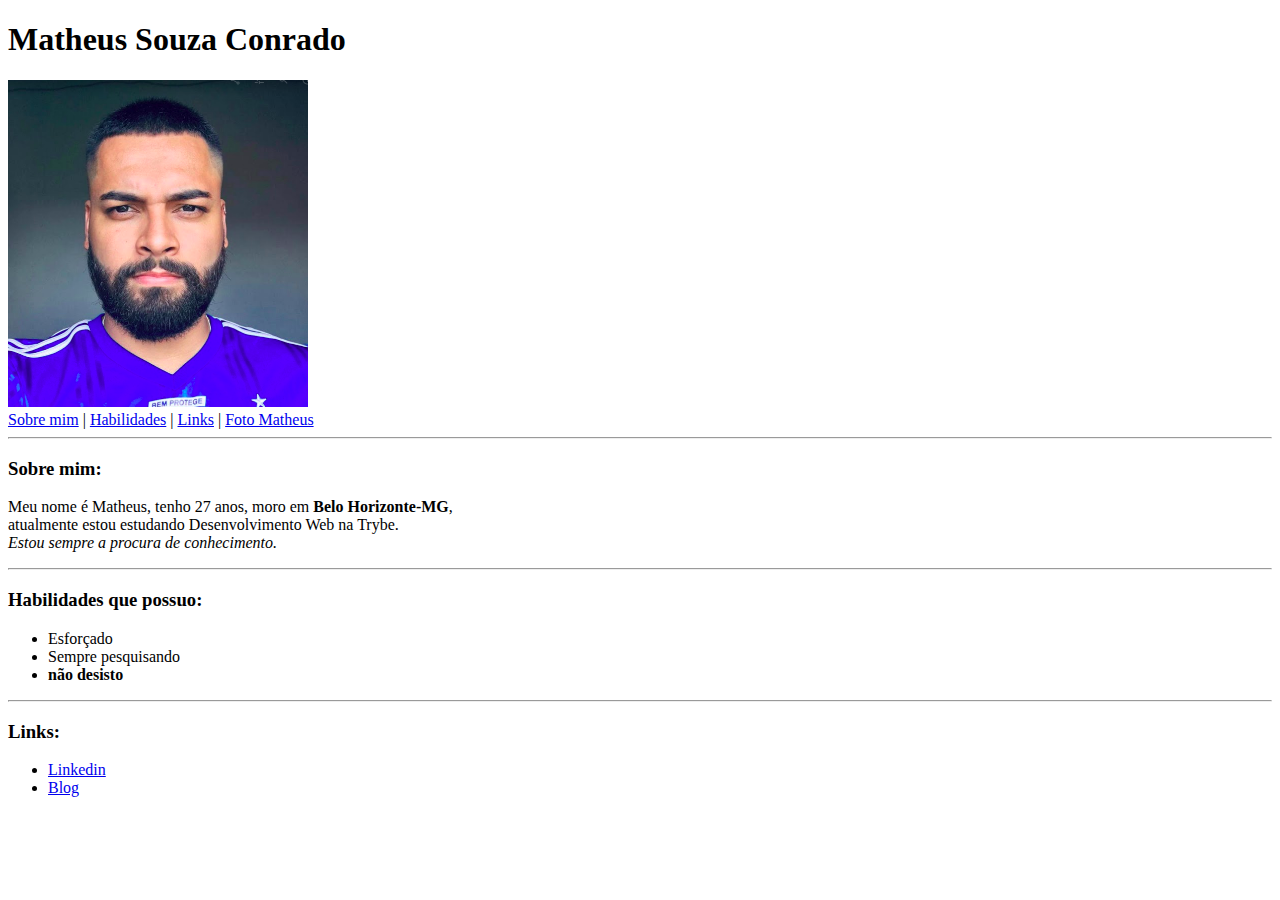
==== index.html @ 58592ba6 "Trocando Foto e nome do site" ====
<!DOCTYPE html>
<html lang="pt-br">
    <head>
        <meta charset="UTF-8">
        <meta http-equiv="X-UA-Compatible" content="IE=edge">
        <meta name="viewport" content="width=device-width, initial-scale=1.0">
        <title>Matheus Souza Conrado</title>
    </head>

    <body></body>

        <h1>Matheus Souza Conrado</h1>

        <img id='foto' src="imag/matheus.png" alt="Foto Matheus" width="300px">
        
        <br>
        <a href="#sobre">Sobre mim</a> |
        <a href="#habilidaes">Habilidades</a> |
        <a href="#links">Links</a> |
        <a href="#foto">Foto Matheus</a>

        <hr>
        <h3 id="sobre">Sobre mim:</h3>

        <p>
          Meu nome é Matheus, tenho 27 anos, moro em <strong> Belo Horizonte-MG</strong>,<br> 
          atualmente estou estudando Desenvolvimento Web na Trybe.<br>
         <em>Estou sempre a procura de conhecimento.</em>
        </p>

        <hr>
        <h3 id="habilidades">Habilidades que possuo:</h3>

        <ul>
          <li>Esforçado</li>
          <li>Sempre pesquisando</li>
          <li><strong>não desisto</strong></li>
        </ul>

        <hr>
        <h3 id="links">Links:</h3>
        <ul>
          <li><a href="https://www.linkedin.com/in/msconrado/">Linkedin</a></li> 
          <li><a href="https://www.google.com" target="_blank">Blog</a></li>
        </ul>

      </body>
</html>
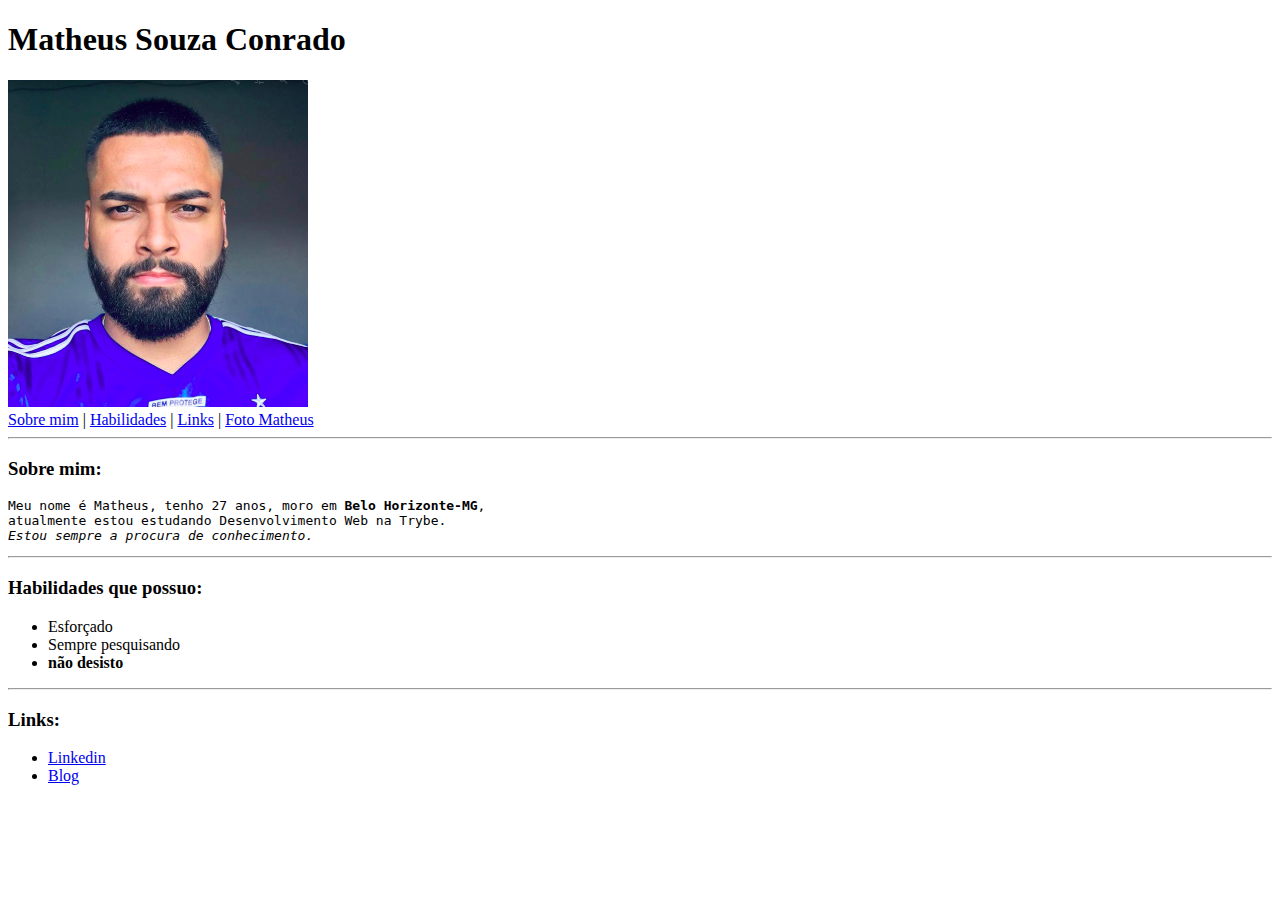
==== commit cbbd6f75: "Alterando algumas fontes" ====
--- a/index.html
+++ b/index.html
@@ -2,12 +2,25 @@
 <html lang="pt-br">
     <head>
         <meta charset="UTF-8">
+        
         <meta http-equiv="X-UA-Compatible" content="IE=edge">
+        
         <meta name="viewport" content="width=device-width, initial-scale=1.0">
+        
         <title>Matheus Souza Conrado</title>
+        <style>
+          h1{
+            font-family: fantasy;
+          }
+
+          p{
+            font-family: monospace;
+          }
+        </style>
+
     </head>
 
-    <body></body>
+    <body>
 
         <h1>Matheus Souza Conrado</h1>
 
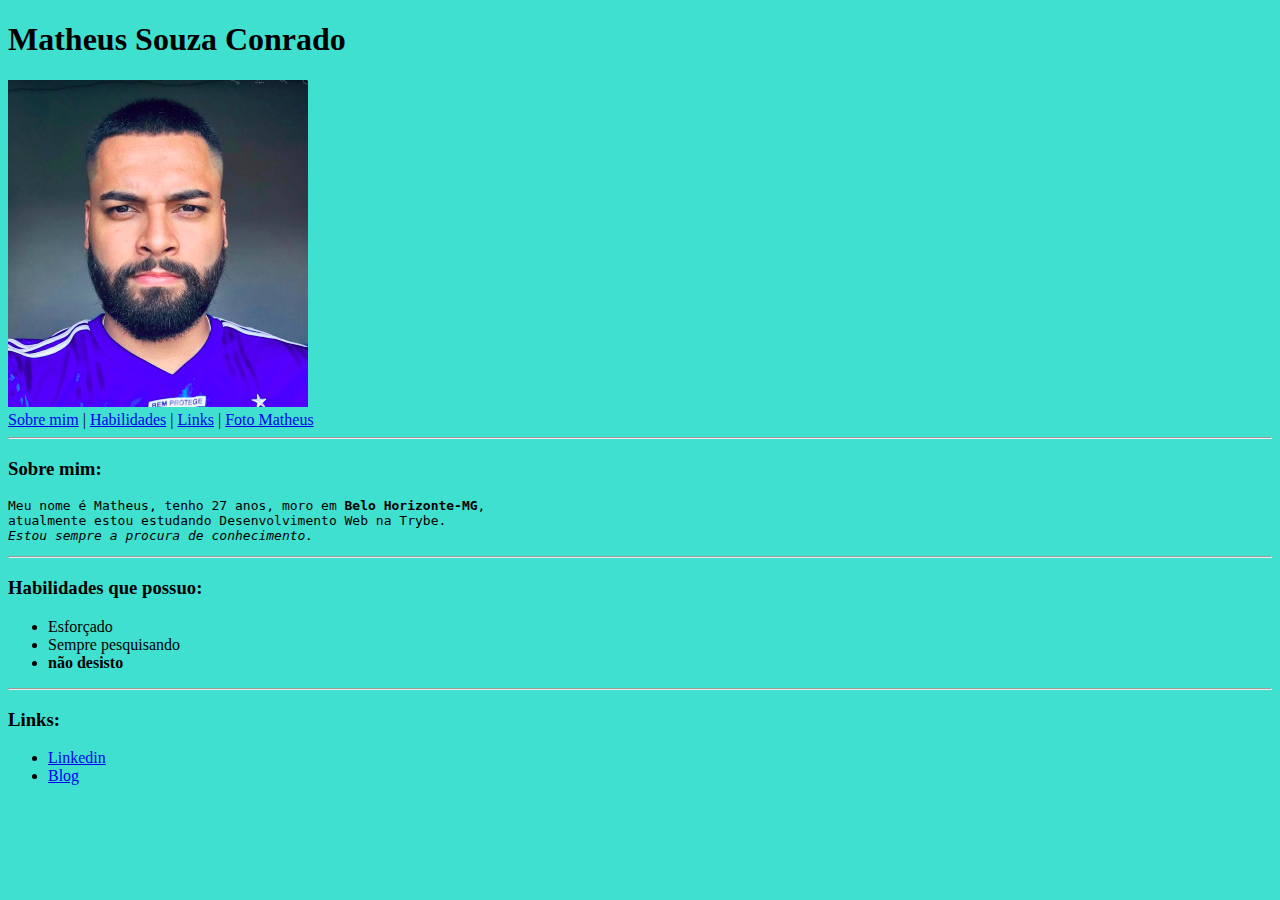
==== commit 2058f356: "Modificando background do portfolio" ====
--- a/index.html
+++ b/index.html
@@ -9,6 +9,10 @@
         
         <title>Matheus Souza Conrado</title>
         <style>
+          body{
+            background-color: turquoise;
+          }
+
           h1{
             font-family: fantasy;
           }
@@ -16,6 +20,7 @@
           p{
             font-family: monospace;
           }
+        
         </style>
 
     </head>
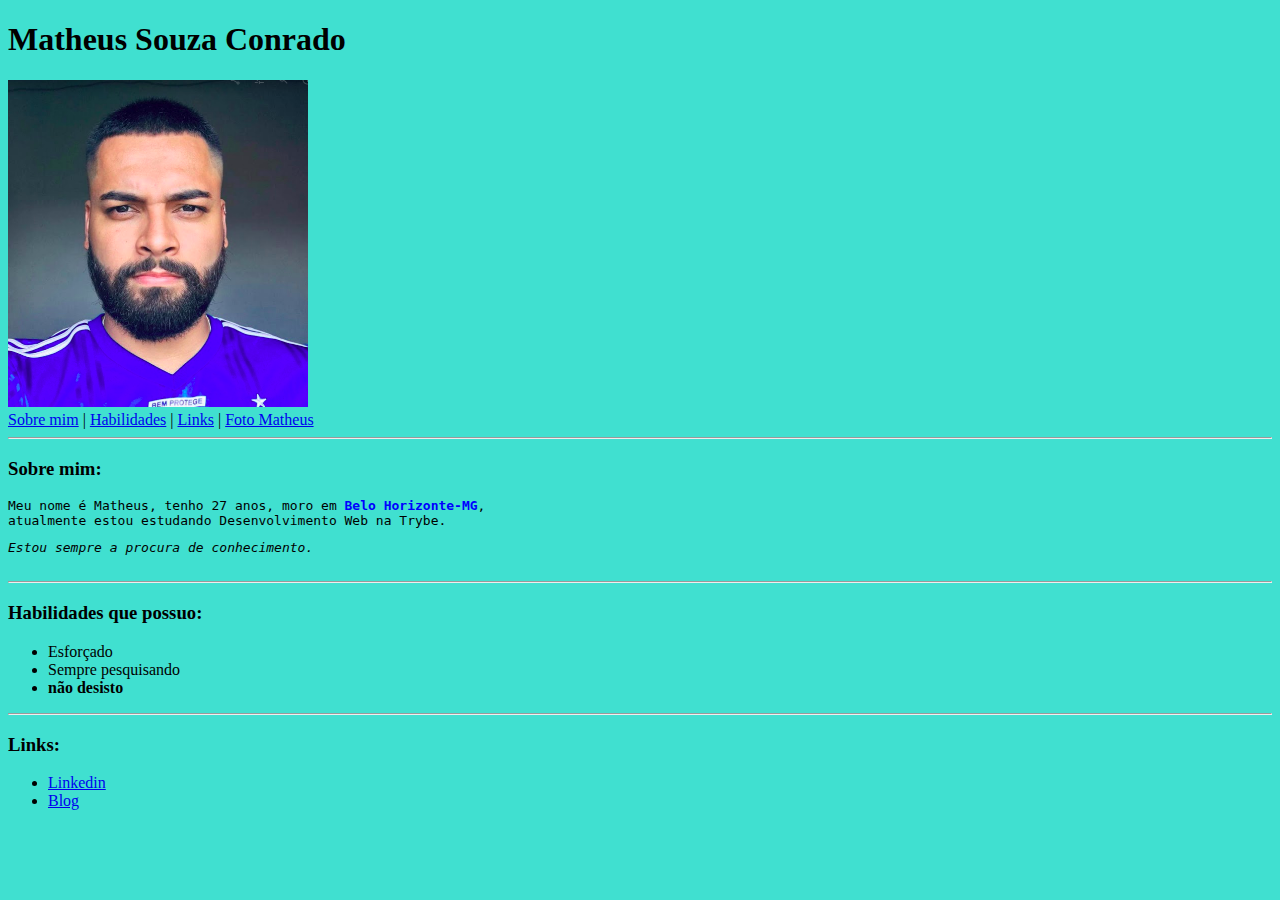
==== commit 9e841429: "Alterando cor e largura de algumas tags" ====
--- a/index.html
+++ b/index.html
@@ -41,9 +41,9 @@
         <h3 id="sobre">Sobre mim:</h3>
 
         <p>
-          Meu nome é Matheus, tenho 27 anos, moro em <strong> Belo Horizonte-MG</strong>,<br> 
+          Meu nome é Matheus, tenho 27 anos, moro em <strong style="color: blue;"> Belo Horizonte-MG</strong>,<br> 
           atualmente estou estudando Desenvolvimento Web na Trybe.<br>
-         <em>Estou sempre a procura de conhecimento.</em>
+         <em style="line-height: 40px;">Estou sempre a procura de conhecimento.</em>
         </p>
 
         <hr>
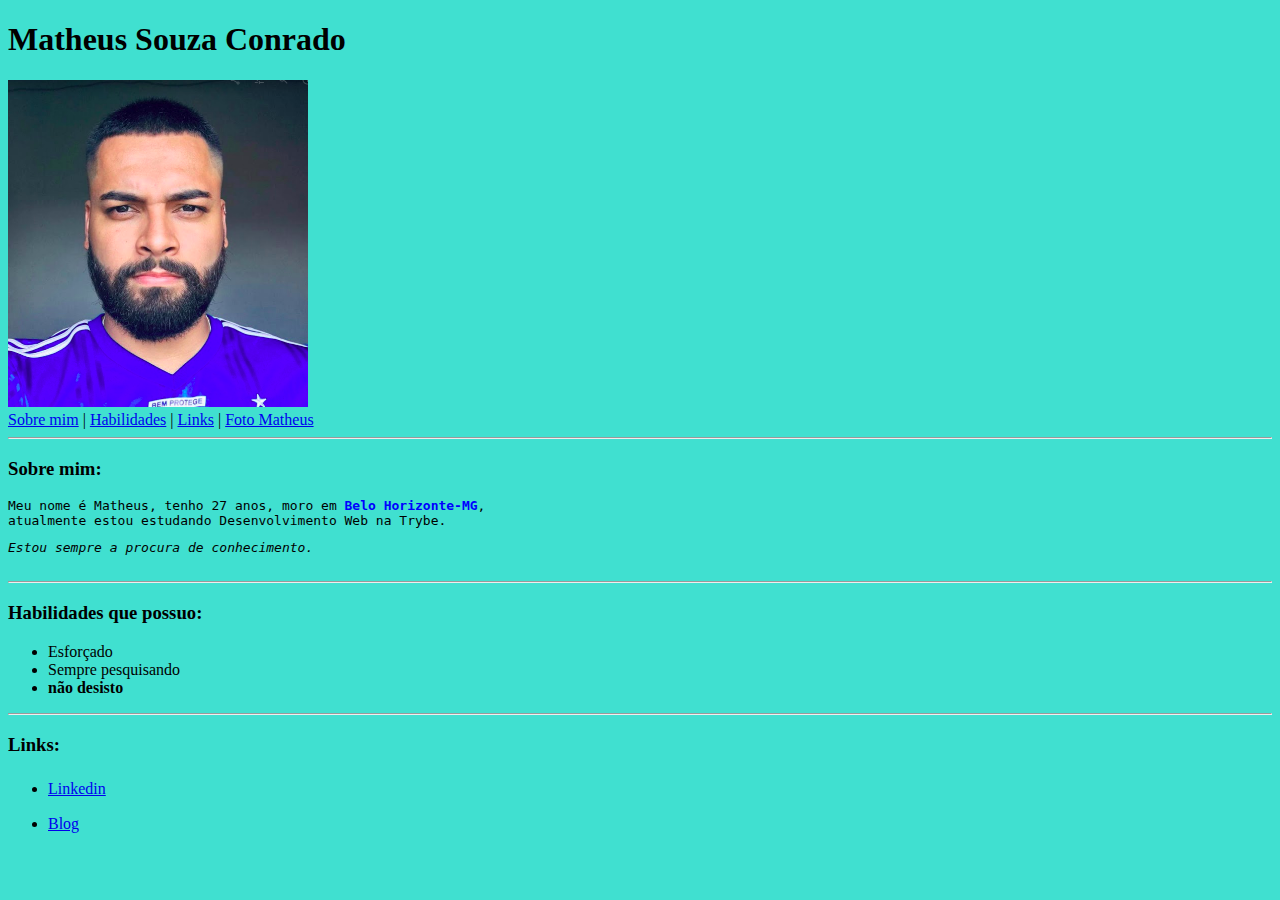
==== commit 92c5c30c: "Aumentando largura dos links" ====
--- a/index.html
+++ b/index.html
@@ -20,7 +20,14 @@
           p{
             font-family: monospace;
           }
-        
+
+          .linkedin{
+            line-height: 30px;
+          }
+          
+          .blog{
+            line-height: 40px;
+          }
         </style>
 
     </head>
@@ -58,8 +65,8 @@
         <hr>
         <h3 id="links">Links:</h3>
         <ul>
-          <li><a href="https://www.linkedin.com/in/msconrado/">Linkedin</a></li> 
-          <li><a href="https://www.google.com" target="_blank">Blog</a></li>
+          <li class="linkedin"><a href="https://www.linkedin.com/in/msconrado/">Linkedin</a></li> 
+          <li class="blog"><a href="https://www.google.com" target="_blank">Blog</a></li>
         </ul>
 
       </body>
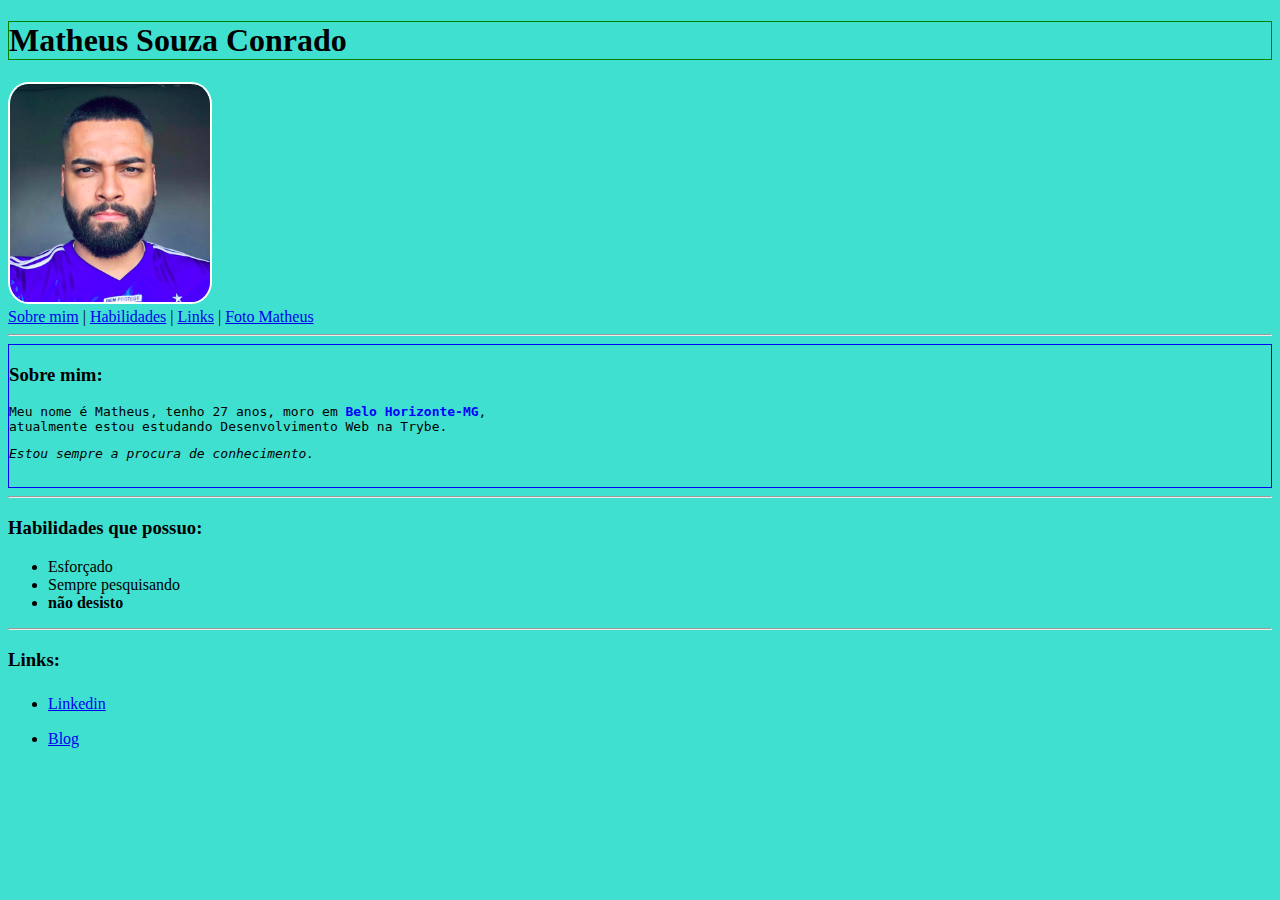
==== commit 5ca6881f: "Criei uma pasta css para colocar o style e coloquei borda na foto, no nome, e no sobre mim" ====
--- a/index.html
+++ b/index.html
@@ -7,28 +7,9 @@
         
         <meta name="viewport" content="width=device-width, initial-scale=1.0">
         
+        <link rel="stylesheet" href="style.css">
+        
         <title>Matheus Souza Conrado</title>
-        <style>
-          body{
-            background-color: turquoise;
-          }
-
-          h1{
-            font-family: fantasy;
-          }
-
-          p{
-            font-family: monospace;
-          }
-
-          .linkedin{
-            line-height: 30px;
-          }
-          
-          .blog{
-            line-height: 40px;
-          }
-        </style>
 
     </head>
 
@@ -36,7 +17,7 @@
 
         <h1>Matheus Souza Conrado</h1>
 
-        <img id='foto' src="imag/matheus.png" alt="Foto Matheus" width="300px">
+        <img class="foto" id='foto' src="imag/matheus.png" alt="Foto Matheus" width="200px">
         
         <br>
         <a href="#sobre">Sobre mim</a> |
@@ -45,14 +26,15 @@
         <a href="#foto">Foto Matheus</a>
 
         <hr>
-        <h3 id="sobre">Sobre mim:</h3>
+        <div class="sobreMim">
+          <h3 id="sobre">Sobre mim:</h3>
 
-        <p>
-          Meu nome é Matheus, tenho 27 anos, moro em <strong style="color: blue;"> Belo Horizonte-MG</strong>,<br> 
-          atualmente estou estudando Desenvolvimento Web na Trybe.<br>
-         <em style="line-height: 40px;">Estou sempre a procura de conhecimento.</em>
-        </p>
-
+          <p>
+            Meu nome é Matheus, tenho 27 anos, moro em <strong style="color: blue;"> Belo Horizonte-MG</strong>,<br> 
+            atualmente estou estudando Desenvolvimento Web na Trybe.<br>
+          <em style="line-height: 40px;">Estou sempre a procura de conhecimento.</em>
+          </p>
+      </div>
         <hr>
         <h3 id="habilidades">Habilidades que possuo:</h3>
 
--- a/style.css
+++ b/style.css
@@ -0,0 +1,28 @@
+body{
+	background-color: turquoise;
+}
+
+h1{
+	font-family: Georgia, 'Times New Roman',Times, serif;
+	border: 1px solid green;
+}
+
+p{
+	font-family: monospace;
+}
+
+.foto{
+	border: 2px solid white;
+	border-radius: 10%;
+}
+.sobreMim{
+	border: 1px solid blue;
+}
+
+.linkedin{
+	line-height: 30px;
+}
+	
+.blog{
+	line-height: 40px;
+}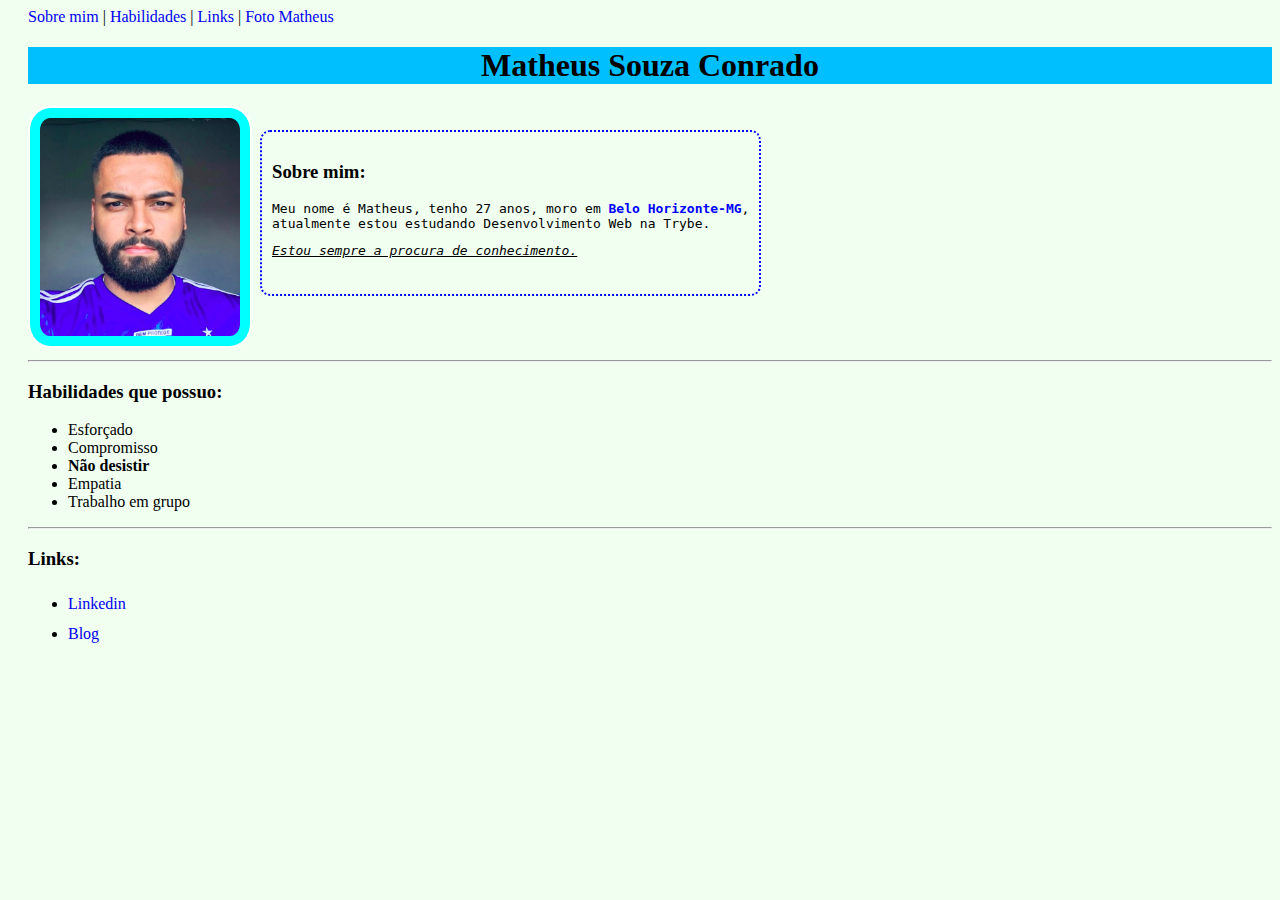
==== commit 49b7b109: "Modificando com padding e margin" ====
--- a/index.html
+++ b/index.html
@@ -14,25 +14,24 @@
     </head>
 
     <body>
+      <div class="links">
+        <a href="#sobre">Sobre mim</a> |
+        <a href="#habilidaes">Habilidades</a> |
+        <a href="#links">Links</a> |
+        <a href="#foto">Foto Matheus</a>
+      </div>
 
         <h1>Matheus Souza Conrado</h1>
 
         <img class="foto" id='foto' src="imag/matheus.png" alt="Foto Matheus" width="200px">
-        
-        <br>
-        <a href="#sobre">Sobre mim</a> |
-        <a href="#habilidaes">Habilidades</a> |
-        <a href="#links">Links</a> |
-        <a href="#foto">Foto Matheus</a>
 
-        <hr>
         <div class="sobreMim">
           <h3 id="sobre">Sobre mim:</h3>
 
           <p>
-            Meu nome é Matheus, tenho 27 anos, moro em <strong style="color: blue;"> Belo Horizonte-MG</strong>,<br> 
-            atualmente estou estudando Desenvolvimento Web na Trybe.<br>
-          <em style="line-height: 40px;">Estou sempre a procura de conhecimento.</em>
+            Meu nome é Matheus, tenho 27 anos, moro em <strong class="blue"> Belo Horizonte-MG</strong>,<br> 
+            atualmente estou estudando Desenvolvimento Web na Trybe. <br>
+          <em class="espacar">Estou sempre a procura de conhecimento.</em>
           </p>
       </div>
         <hr>
@@ -40,8 +39,10 @@
 
         <ul>
           <li>Esforçado</li>
-          <li>Sempre pesquisando</li>
-          <li><strong>não desisto</strong></li>
+          <li>Compromisso</li>
+          <li><strong>Não desistir</strong></li>
+          <li>Empatia</li>
+          <li>Trabalho em grupo</li>
         </ul>
 
         <hr>
--- a/style.css
+++ b/style.css
@@ -1,28 +1,50 @@
 body{
-	background-color: turquoise;
+	background-color: honeydew;
+	padding-left: 20px;
+	
 }
 
 h1{
 	font-family: Georgia, 'Times New Roman',Times, serif;
-	border: 1px solid green;
+	background-color:deepskyblue;
+	text-align: center;
+	
+}
+
+a{
+	text-decoration: none;
 }
 
 p{
 	font-family: monospace;
 }
 
+.links a:hover{
+	color: red;
+}
+
+.blue{
+	color: blue;
+}
+.espacar{
+ line-height: 40px;
+ text-decoration: underline;
+}
 .foto{
 	border: 2px solid white;
 	border-radius: 10%;
+	padding: 10px;
+	background-color: aqua;
 }
 .sobreMim{
-	border: 1px solid blue;
+	position: absolute;
+	border: 2px dotted blue;
+	border-radius: 10px;
+	top: 130px;
+	left: 260px;
+	padding: 10px;
 }
 
-.linkedin{
+.linkedin, .blog{
 	line-height: 30px;
-}
-	
-.blog{
-	line-height: 40px;
 }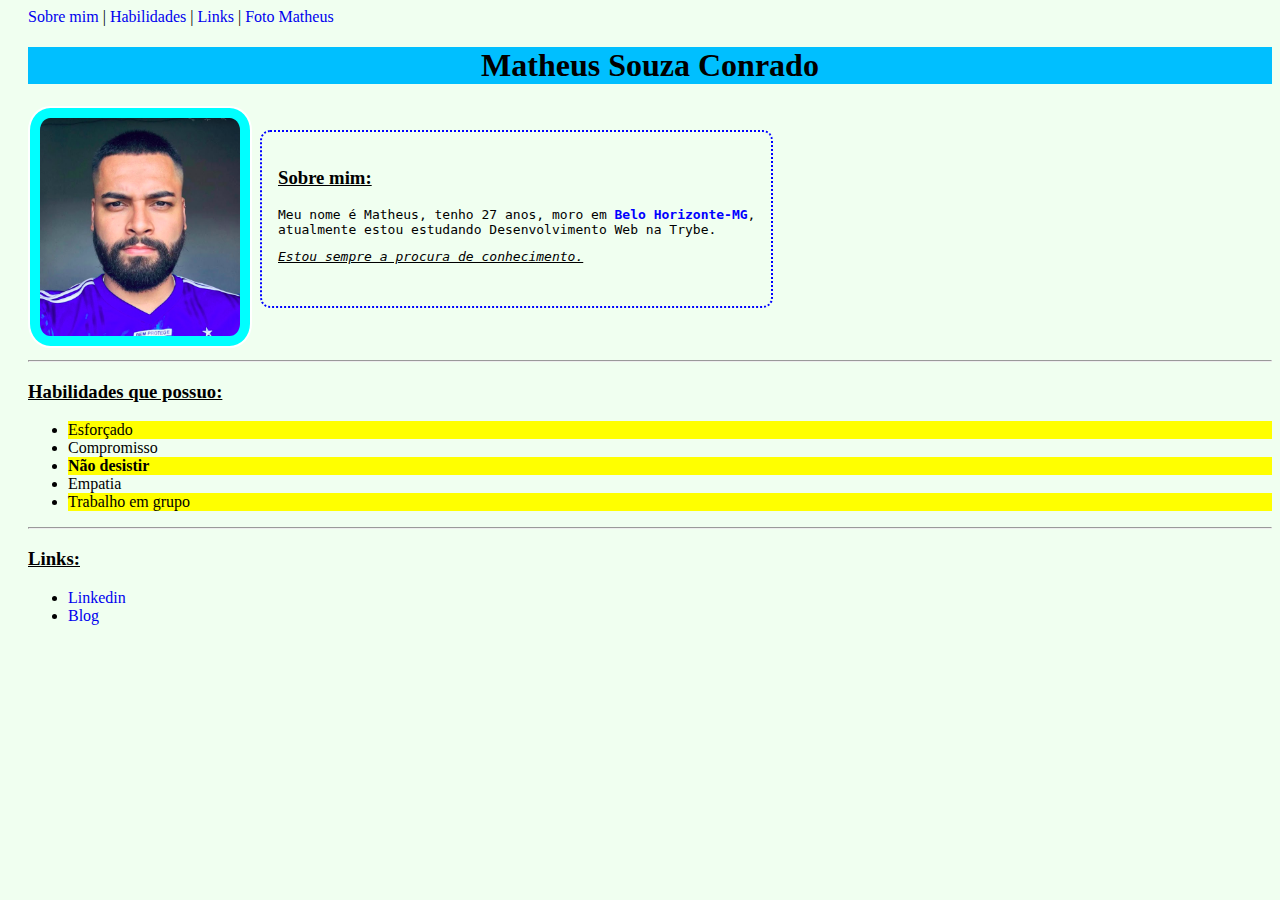
==== commit 96ddd949: "Estilo nos itens impares das habilidades" ====
--- a/index.html
+++ b/index.html
@@ -27,30 +27,32 @@
 
         <div class="sobreMim">
           <h3 id="sobre">Sobre mim:</h3>
-
-          <p>
-            Meu nome é Matheus, tenho 27 anos, moro em <strong class="blue"> Belo Horizonte-MG</strong>,<br> 
-            atualmente estou estudando Desenvolvimento Web na Trybe. <br>
-          <em class="espacar">Estou sempre a procura de conhecimento.</em>
-          </p>
-      </div>
+          <div>
+            <p>
+              Meu nome é Matheus, tenho 27 anos, moro em <strong class="blue"> Belo Horizonte-MG</strong>,<br> 
+              atualmente estou estudando Desenvolvimento Web na Trybe. <br>
+            <em class="espacar">Estou sempre a procura de conhecimento.</em>
+            </p>
+          </div>  
+        </div>  
         <hr>
-        <h3 id="habilidades">Habilidades que possuo:</h3>
-
-        <ul>
-          <li>Esforçado</li>
-          <li>Compromisso</li>
-          <li><strong>Não desistir</strong></li>
-          <li>Empatia</li>
-          <li>Trabalho em grupo</li>
-        </ul>
-
+        <div class="impar">
+          <h3>Habilidades que possuo:</h3>
+          <ul>
+            <li>Esforçado</li>
+            <li>Compromisso</li>
+            <li><strong>Não desistir</strong></li>
+            <li>Empatia</li>
+            <li>Trabalho em grupo</li>
+          </ul>
+        </div>
         <hr>
-        <h3 id="links">Links:</h3>
-        <ul>
-          <li class="linkedin"><a href="https://www.linkedin.com/in/msconrado/">Linkedin</a></li> 
-          <li class="blog"><a href="https://www.google.com" target="_blank">Blog</a></li>
-        </ul>
-
+        <div class="links">
+          <h3>Links:</h3>
+          <ul>
+            <li><a href="https://www.linkedin.com/in/msconrado/">Linkedin</a></li> 
+            <li><a href="https://www.google.com" target="_blank">Blog</a></li>
+          </ul>
+        </div>
       </body>
 </html>--- a/style.css
+++ b/style.css
@@ -8,7 +8,10 @@
 	font-family: Georgia, 'Times New Roman',Times, serif;
 	background-color:deepskyblue;
 	text-align: center;
-	
+}
+
+h3{
+	text-decoration: underline;
 }
 
 a{
@@ -30,21 +33,24 @@
  line-height: 40px;
  text-decoration: underline;
 }
+
 .foto{
 	border: 2px solid white;
 	border-radius: 10%;
 	padding: 10px;
 	background-color: aqua;
 }
+
 .sobreMim{
 	position: absolute;
 	border: 2px dotted blue;
 	border-radius: 10px;
 	top: 130px;
 	left: 260px;
-	padding: 10px;
+	padding: 1em;
 }
 
-.linkedin, .blog{
-	line-height: 30px;
-}+.impar li:nth-child(odd){
+	background-color: yellow;
+}
+
